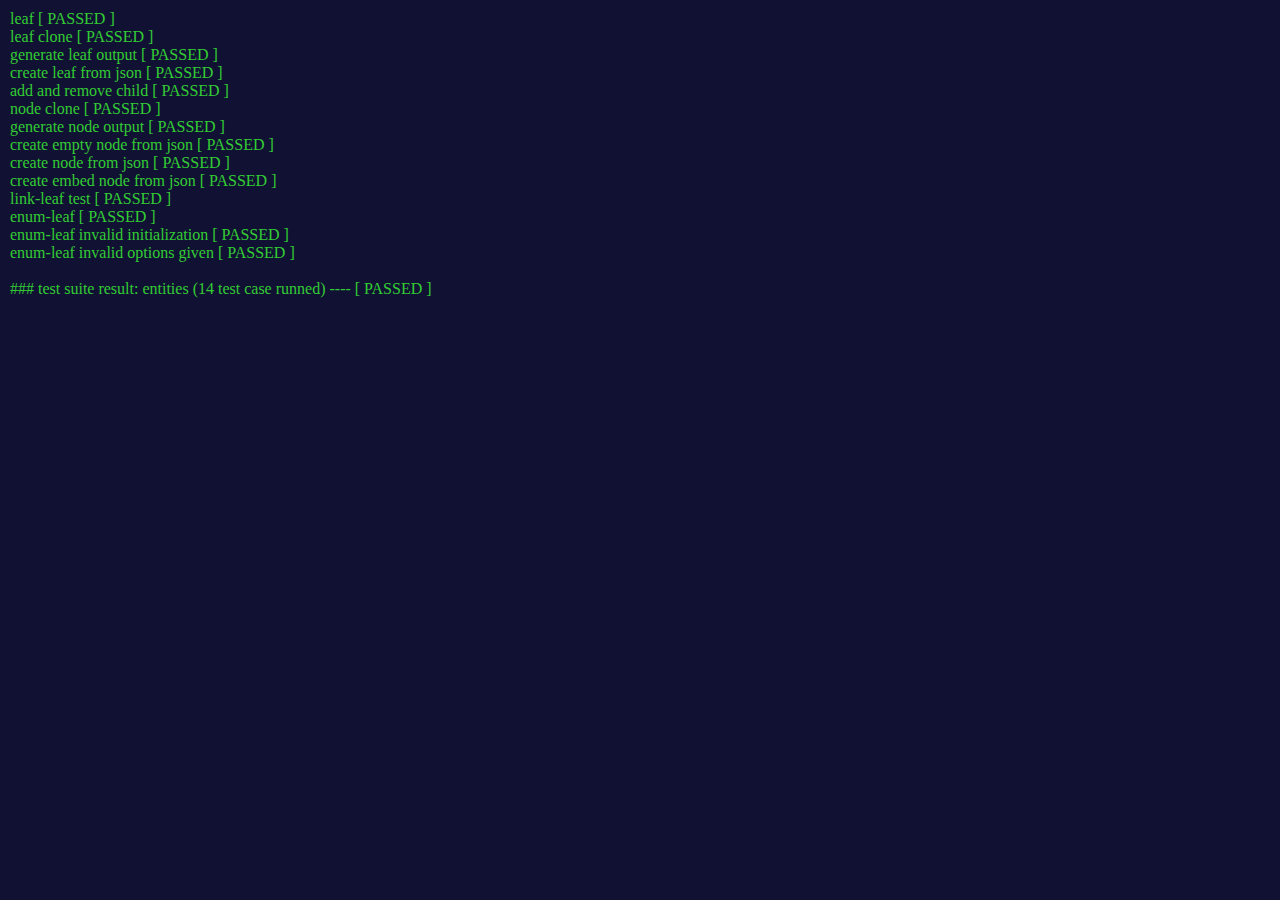
==== unit_test.html @ 477e6260 "removed trailing spaces at line endings" ====
<!DOCTYPE html>
<html>
    <head>
    <title>makao : unit test</title>
        <meta http-equiv="Content-Type" content="text/html; charset=utf-8" />
        <script src="forms.js"></script>
        <script src="entity.js"></script>
        <script src="variables.js"></script>
        <script src="test.js"></script>
        <link rel="stylesheet" type="text/css" href="basic.css" />
    </head>
    <body>
        <script type="text/javascript">
            var suite = new TestSuite("entities");
            // leaf tests
            suite.add(new TestCase("leaf", function(test)
                    {
                        var leaf = new Leaf("a", "b");
                        test.assertEquals(leaf.content, "b");
                    }));

            suite.add(new TestCase("leaf clone", function(test)
                    {
                        var leaf = new Leaf("a", "b");
                        var copy = leaf.clone();
                        test.assertEquals(copy.name, "a");
                        test.assertEquals(copy.type, "leaf");
                        test.assertEquals(copy.base, 0);
                        test.assertEquals(copy.content, "b");
                    }));

            suite.add(new TestCase("generate leaf output", function(test)
                    {
                        var leaf = new Leaf("myLeafName", "myLeafValue");
                        var out = leaf.generateOutput();
                        test.assertEquals(
                            '{"name":"myLeafName","type":"leaf","content":"myLeafValue"}', out);
                    }));

            suite.add(new TestCase("create leaf from json", function(test)
                    {
                        var input = '{"name":"myLeafName","type":"leaf","content":"myLeafValue"}';
                        var leaf = createTreeFromString(input);
                        test.assertEquals(leaf.name, "myLeafName");
                        test.assertEquals(leaf.type, "leaf");
                        test.assertEquals(leaf.base, 0);
                        test.assertEquals(leaf.content, "myLeafValue");
                    }));

            // node tests
            suite.add(new TestCase("add and remove child", function(test)
                    {
                        var node = new Node("testNode");
                        var leaf = new Leaf("a", "b");
                        node.add(leaf);
                        var got = node.getChild("a");
                        test.assertEquals(leaf, got);
                        node.remove("a");
                        got = node.getChild("a");
                        test.assertEquals(undefined, got);
                    }));
            suite.add(new TestCase("node clone", function(test)
                    {
                        var node = new Node("testNode");
                        var leaf = new Leaf("a", "b");
                        node.add(leaf);

                        var copy = node.clone();
                        // change leaf parameter -- copy must not change
                        leaf.name = "changed";
                        test.assertEquals(copy.name, "testNode");
                        test.assertEquals(copy.type, "node");
                        test.assertEquals(copy.base, 0);
                        test.assertEquals(copy.children[0].name, "a");
                    }));

            suite.add(new TestCase("generate node output", function(test)
                    {
                        var node = new Node("myNode");
                        node.add(new Leaf("leaf", "val"));
                        var out = node.generateOutput();
                        test.assertEquals(
                            '{"name":"myNode","type":"node","children":[{"name":"leaf","type":"leaf","content":"val"}]}', out);
                    }));

            suite.add(new TestCase("create empty node from json", function(test)
                    {
                        var input = '{"name":"myNode","type":"node","children":[]}';
                        var node = createTreeFromString(input);
                        test.assertEquals(node.name, "myNode");
                        test.assertEquals(node.type, "node");
                        test.assertEquals(node.base, 0);
                        test.assertEquals(node.children.length, 0);
                    }));

            suite.add(new TestCase("create node from json", function(test)
                    {
                        var input = '{"name":"myNode","type":"node","children":[{"name":"leafName","type":"leaf","content":"val"}]}';
                        var node = createTreeFromString(input);
                        test.assertEquals(node.name, "myNode");
                        test.assertEquals(node.type, "node");
                        test.assertEquals(node.base, 0);
                        test.assertEquals(node.children.length, 1);
                        test.assert(node.children[0] instanceof Leaf);
                        test.assertEquals(node.children[0].name, "leafName");
                        test.assertEquals(node.children[0].content, "val");
                        test.assertEquals(node.children[0].type, "leaf");
                        test.assertEquals(node.children[0].base, node);
                    }));
            suite.add(new TestCase("create embed node from json", function(test)
                    {
                        var input =
                        '{"name":"myNode","type":"node","children":'
                        + '['
                        + '{"name":"leafName","type":"leaf","content":"val"},'
                        + '{"name":"embedNode","type":"node","children":'
                        + '['
                        + '{"name":"leafOfEmbed","type":"leaf","content":"2"}'
                        + ']'
                        + '}'
                        + ']'
                        + '}';
                        var node = createTreeFromString(input);
                        test.assertEquals(node.name, "myNode");
                        test.assertEquals(node.type, "node");
                        test.assertEquals(node.base, 0);
                        test.assertEquals(node.children.length, 2);

                        test.assertIsInstance(node.children[0], Leaf);
                        test.assertEquals(node.children[0].name, "leafName");
                        test.assertEquals(node.children[0].content, "val");
                        test.assertEquals(node.children[0].type, "leaf");
                        test.assertEquals(node.children[0].base, node);

                        test.assertIsInstance(node.children[1], Node);
                        test.assertEquals(node.children[1].name, "embedNode");
                        test.assertEquals(node.children[1].type, "node");
                        test.assertEquals(node.children[1].base, node);
                        test.assertEquals(node.children[1].children.length, 1);
                        test.assertIsInstance(node.children[1].children[0], Leaf);
                        test.assertEquals(node.children[1].children[0].name, "leafOfEmbed");
                        test.assertEquals(node.children[1].children[0].type, "leaf");
                        test.assertEquals(node.children[1].children[0].base, node.children[1]);
                        test.assertEquals(node.children[1].children[0].content, "2");
                    }));

            // variables test
            suite.add(new TestCase("link-leaf test", function(test)
                    {
                        var link = new LinkLeaf("mypage", "example.com");
                        test.assertEquals(link.displayBrief(), "<a target='_blank' href='example.com'>mypage</a> ")
                    }));

            suite.add(new TestCase("enum-leaf", function(test)
                    {
                        var options = ["red", "green", "blue"];
                        var leaf = new EnumLeaf("mycolor", options, "green");
                        test.assertEquals(leaf.content, "green");
                    }));

            suite.add(new TestCase("enum-leaf invalid initialization", function(test)
                    {
                        var options = ["red", "green", "blue"];
                        test.expectThrow();
                        var leaf = new EnumLeaf("mycolor", options, "yellow");
                    }));

            suite.add(new TestCase("enum-leaf invalid options given", function(test)
                    {
                        test.expectThrow();
                        var leaf = new EnumLeaf("mycolor", "this is invalid", "yellow");
                    }));

            suite.run();
        </script>
    </body>
</html>
---- basic.css ----
*
{
    padding: 0px;
    margin: 0px;
}

body
{
    background-color: #113;
    padding: 10px;
    font-family: "Verdana";
}
a
{
    cursor:pointer;
    opacity: 0.8;
    transition: all 200ms;
}

a:hover
{
    opacity: 1;
}


div#base-area a.link
{
    color: #fff;
    text-decoration: underline;
}

div.entity
{
    background-color: #224;
    border: 1px solid #339;
    margin: 10px;
    padding: 5px;
    min-width: 10vw;
}

div.entity .title
{
    color: #ccf;
}

div.entity div.entity-content
{
    padding: 10px;
    background-color: #334;
    color: #bbe;
}

div.entity a.action
{
    padding: 3px;
    margin: 5px;
    text-decoration: none;
    border: 1px solid #444;
    color: #77a;
    display: inline-block;
}

div .entity a.action:hover
{
    background-color: #56a;
    color: #ccf;
}

a.action.error
{
    background-color: #922;
    border: 1px solid #700;
    padding: 3px 10px;
    margin: 12px;
}

a.action.ok
{
    background-color: #292;
    border: 1px solid #070;
    padding: 3px 10px;
    margin: 12px;
}

div#win-layer
{
    display: none;
    z-index: 100;
    background-color: rgba(200,200,200,0.4);
    width: 100vw;
    height: 100vh;
    position: fixed;
    top: 0px;
    left: 0px;
}

div.window
{
    z-index: 1000;
    position: absolute;
    top: 10px;
    margin: 100px 100px;

    background: #448;
    border: 1px solid #ccf;
    box-shadow: 0px 0px 10px #222;
}

div.window .title
{
    padding: 15px;
    color: #eef;
    font-size: 1.2em;
    margin-bottom: 10px;
    background: #337;

}
div.window .body
{
    padding: 22px;
}
div.window .foot
{
    padding: 15px;
    color: #eef;
    font-size: 1.1em;
    margin-top: 10px;
    background: #337;
}

div.window input
{
    margin: 5px;
}

div.window input[type=text]
{
    margin: border: 1px solid #ccf;
}
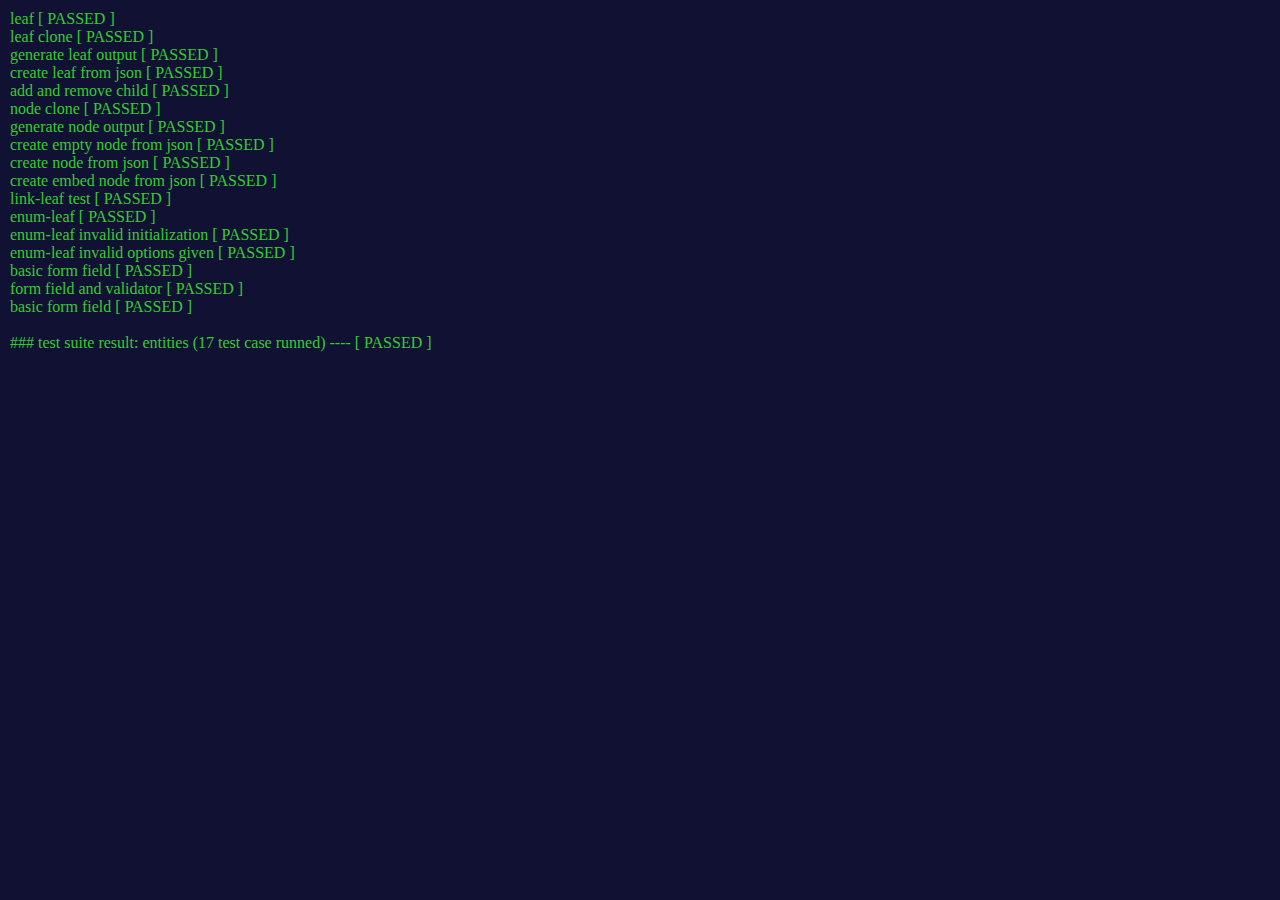
==== commit ae7bd73b: "TextFormField and RadioFormField added TextLeaf added to variables" ====
--- a/unit_test.html
+++ b/unit_test.html
@@ -171,6 +171,39 @@
                         var leaf = new EnumLeaf("mycolor", "this is invalid", "yellow");
                     }));
 
+            // form field test
+            suite.add(new TestCase("basic form field", function(test)
+                    {
+                        var field = new FormField("Your name", "username", "John");
+                        test.assertEquals(field.display(),
+                            "Your name: <input type='text' name='username' value='John' />");
+                        field.setValue("Red");
+                    }));
+
+            suite.add(new TestCase("form field and validator", function(test)
+                    {
+                        var field = new FormField("Your name", "username", "John");
+                        field.validator = function(input) { return input === "Green"}
+                        field.setValue("Green");
+                        test.assertEquals(field.value, "Green");
+
+                        test.expectThrow();
+                        field.setValue("Red");
+                    }));
+
+            suite.add(new TestCase("basic form field", function(test)
+                    {
+                        var field = new RadioFormField("Favourite color", "color",
+                            {"red":"Red", "green":"Green", "blue":"Blue"});
+                        test.assertEquals(field.display(),
+                            "Favourite color: <br />"
+                           + "<input type='radio' name='color' value='red' /> Red<br />"
+                           + "<input type='radio' name='color' value='green' /> Green<br />"
+                           + "<input type='radio' name='color' value='blue' /> Blue<br />"
+                            );
+                        // field.setValue("Red"); TODO check validation
+                    }));
+
             suite.run();
         </script>
     </body>
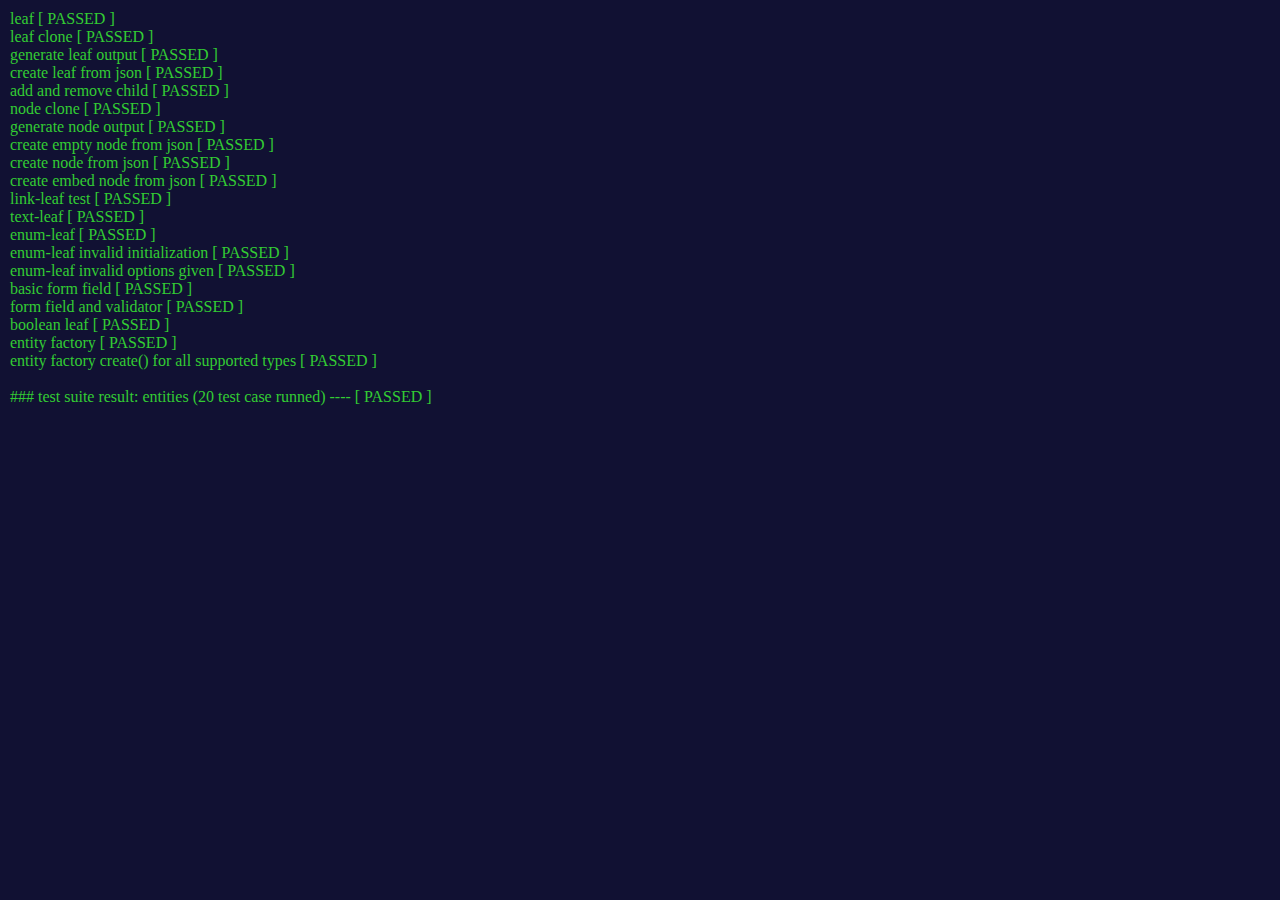
==== commit 2ccae2fb: "new variable types added entity factory added child creation has been generalized move up/down funct" ====
--- a/unit_test.html
+++ b/unit_test.html
@@ -3,14 +3,20 @@
     <head>
     <title>makao : unit test</title>
         <meta http-equiv="Content-Type" content="text/html; charset=utf-8" />
+        <script src="tag.js"></script>
         <script src="forms.js"></script>
         <script src="entity.js"></script>
         <script src="variables.js"></script>
+        <script src="entity_factory.js"></script>
         <script src="test.js"></script>
         <link rel="stylesheet" type="text/css" href="basic.css" />
     </head>
     <body>
         <script type="text/javascript">
+            var factory = new EntityFactory();
+            factory.setType("node", Node);
+            factory.setType("leaf", Leaf);
+
             var suite = new TestSuite("entities");
             // leaf tests
             suite.add(new TestCase("leaf", function(test)
@@ -40,7 +46,7 @@
             suite.add(new TestCase("create leaf from json", function(test)
                     {
                         var input = '{"name":"myLeafName","type":"leaf","content":"myLeafValue"}';
-                        var leaf = createTreeFromString(input);
+                        var leaf = createTreeFromString(input, factory);
                         test.assertEquals(leaf.name, "myLeafName");
                         test.assertEquals(leaf.type, "leaf");
                         test.assertEquals(leaf.base, 0);
@@ -86,17 +92,19 @@
             suite.add(new TestCase("create empty node from json", function(test)
                     {
                         var input = '{"name":"myNode","type":"node","children":[]}';
-                        var node = createTreeFromString(input);
+                        var node = createTreeFromString(input, factory);
                         test.assertEquals(node.name, "myNode");
                         test.assertEquals(node.type, "node");
                         test.assertEquals(node.base, 0);
                         test.assertEquals(node.children.length, 0);
+                        suite.iii = input;
+                        suite.fff = factory;
                     }));
 
             suite.add(new TestCase("create node from json", function(test)
                     {
                         var input = '{"name":"myNode","type":"node","children":[{"name":"leafName","type":"leaf","content":"val"}]}';
-                        var node = createTreeFromString(input);
+                        var node = createTreeFromString(input, factory);
                         test.assertEquals(node.name, "myNode");
                         test.assertEquals(node.type, "node");
                         test.assertEquals(node.base, 0);
@@ -120,7 +128,7 @@
                         + '}'
                         + ']'
                         + '}';
-                        var node = createTreeFromString(input);
+                        var node = createTreeFromString(input, factory);
                         test.assertEquals(node.name, "myNode");
                         test.assertEquals(node.type, "node");
                         test.assertEquals(node.base, 0);
@@ -148,7 +156,16 @@
             suite.add(new TestCase("link-leaf test", function(test)
                     {
                         var link = new LinkLeaf("mypage", "example.com");
+                        /*{*/
+                        test.assertEquals(link.name, "mypage");
+                        /*}*/
                         test.assertEquals(link.displayBrief(), "<a target='_blank' href='example.com'>mypage</a> ")
+                    }));
+
+            suite.add(new TestCase("text-leaf", function(test)
+                    {
+                        var text = new TextLeaf("mytext", "this is a long story");
+                        test.assertEquals(text.content, "this is a long story");
                     }));
 
             suite.add(new TestCase("enum-leaf", function(test)
@@ -176,7 +193,7 @@
                     {
                         var field = new FormField("Your name", "username", "John");
                         test.assertEquals(field.display(),
-                            "Your name: <input type='text' name='username' value='John' />");
+                            "Your name: <input type='text' name='username' value='John'   />");
                         field.setValue("Red");
                     }));
 
@@ -191,20 +208,42 @@
                         field.setValue("Red");
                     }));
 
-            suite.add(new TestCase("basic form field", function(test)
-                    {
-                        var field = new RadioFormField("Favourite color", "color",
-                            {"red":"Red", "green":"Green", "blue":"Blue"});
-                        test.assertEquals(field.display(),
-                            "Favourite color: <br />"
-                           + "<input type='radio' name='color' value='red' /> Red<br />"
-                           + "<input type='radio' name='color' value='green' /> Green<br />"
-                           + "<input type='radio' name='color' value='blue' /> Blue<br />"
-                            );
+            suite.add(new TestCase("boolean leaf", function(test)
+                    {
+                        var field = new BooleanLeaf("Favourite color", true);
                         // field.setValue("Red"); TODO check validation
                     }));
 
-            suite.run();
+            suite.add(new TestCase("entity factory", function(test)
+                    {
+                        var factory = new EntityFactory();
+                        factory.setType("leaf", Leaf);
+                        factory.setType("node", Node);
+                        test.assertEquals(factory.getType("leaf"), Leaf);
+                        test.assertEquals(factory.getType("node"), Node);
+                        test.assertEquals(factory.listTypenames(), ["leaf", "node"]);
+                    }));
+
+            suite.add(new TestCase("entity factory create() for all supported types", function(test)
+                    {
+                        var factory = new EntityFactory();
+                        factory.setType("leaf", Leaf);
+                        factory.setType("link-leaf", LinkLeaf);
+                        factory.setType("enum-leaf", EnumLeaf);
+                        factory.setType("text-leaf", TextLeaf);
+                        factory.setType("boolean-leaf", BooleanLeaf);
+                        factory.setType("node", Node);
+                        
+                        var list = factory.listTypenames();
+                        for (var i = 0; i < list.length; ++i)
+                        {
+                            var typeName = list[i];
+                            console.log(typeName);
+                            test.assertIsInstance(factory.create(typeName), factory.getType(typeName));
+                        }
+                    }));
+
+            suite.run([]);
         </script>
     </body>
 </html>
--- a/basic.css
+++ b/basic.css
@@ -12,6 +12,7 @@
 }
 a
 {
+	color: #eee;
     cursor:pointer;
     opacity: 0.8;
     transition: all 200ms;
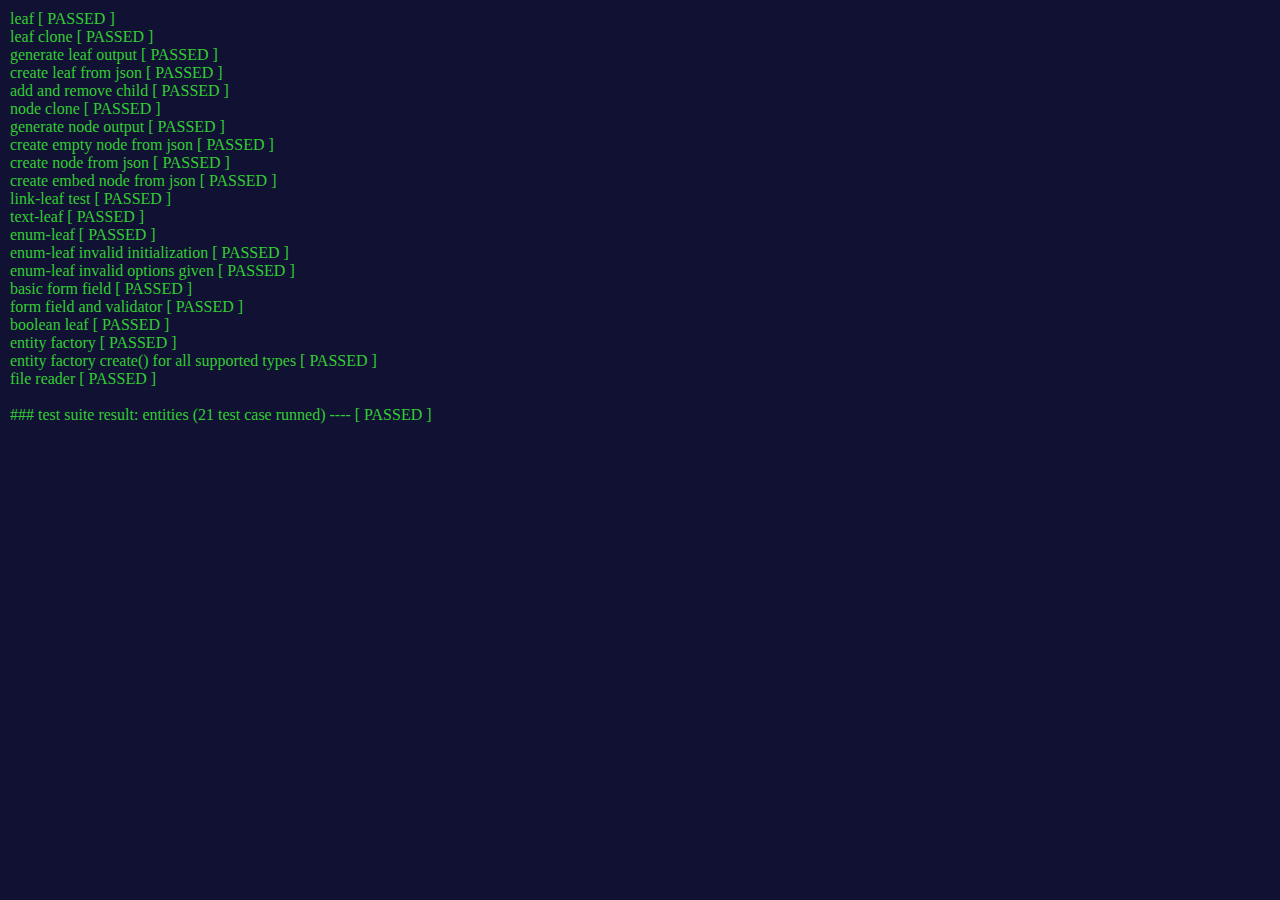
==== commit fcc9f192: "FileHandler added with file read capability" ====
--- a/unit_test.html
+++ b/unit_test.html
@@ -9,6 +9,7 @@
         <script src="variables.js"></script>
         <script src="entity_factory.js"></script>
         <script src="test.js"></script>
+        <script src="file_handler.js"></script>
         <link rel="stylesheet" type="text/css" href="basic.css" />
     </head>
     <body>
@@ -243,6 +244,15 @@
                         }
                     }));
 
+            suite.add(new TestCase("file reader", function(test)
+                    {
+                        var fh = new FileHandler("./global/conf.json");
+                        fh.setCallback(function(msg)
+                        {});
+                        fh.read();
+                        console.log(fh.content);
+                    }));
+
             suite.run([]);
         </script>
     </body>
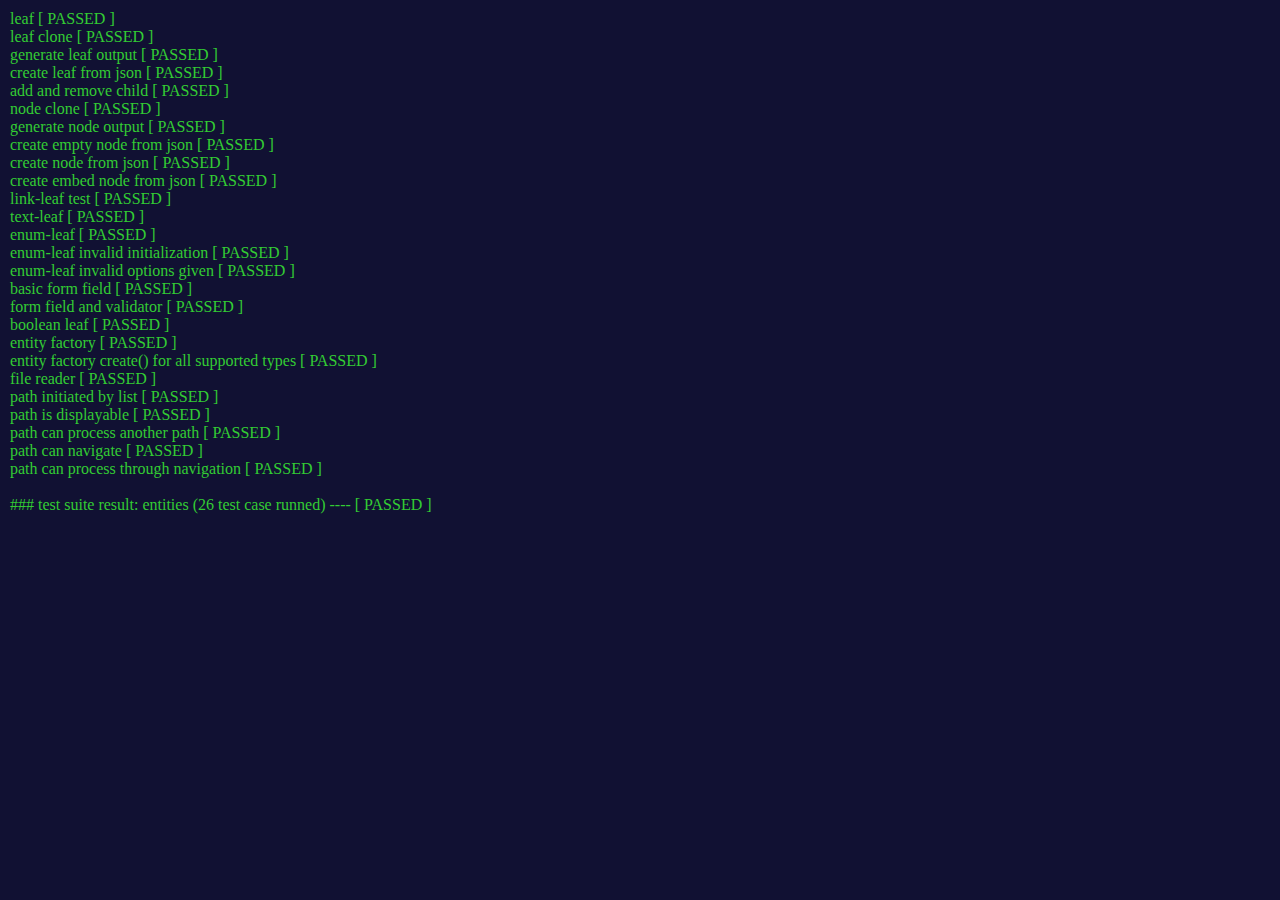
==== commit e6f148ac: "Path class added with unit tests" ====
--- a/unit_test.html
+++ b/unit_test.html
@@ -3,8 +3,10 @@
     <head>
     <title>makao : unit test</title>
         <meta http-equiv="Content-Type" content="text/html; charset=utf-8" />
+        <script src="logger.js"></script>
         <script src="tag.js"></script>
         <script src="forms.js"></script>
+        <script src="path.js"></script>
         <script src="entity.js"></script>
         <script src="variables.js"></script>
         <script src="entity_factory.js"></script>
@@ -250,8 +252,58 @@
                         fh.setCallback(function(msg)
                         {});
                         fh.read();
-                        console.log(fh.content);
-                    }));
+                        // FIXME does not test anything
+                    }));
+            suite.add(new TestCase("path initiated by list", function(test)
+                    {
+                        var l = ["root", "user", "something"];
+                        var path = new Path(l);
+                        test.assertEquals(path.get(), l);
+                    }));
+
+            suite.add(new TestCase("path is displayable", function(test)
+                    {
+                        var l = ["root", "user", "something"];
+                        var path = new Path(l);
+                        test.assertEquals(path.display(), "root / user / something");
+                    }));
+
+            suite.add(new TestCase("path can process another path ", function(test)
+                    {
+                        var other = new Path(["sub", "path"])
+                        var l = ["root", "user", other, "something"];
+                        var path = new Path(l);
+                        test.assertEquals(path.get(), ["root", "user", "sub", "path", "something"]);
+                    }));
+
+            suite.add(new TestCase("path can navigate", function(test)
+                    {
+                        var startNode = new Node("root");
+                        var endNode = new Node("something");
+                        startNode.add(new Node("user"));
+                        startNode.getChild("user").add(endNode);
+                        var l = ["user", "something"];
+                        var path = new Path(l);
+                        test.assertEquals(path.navigate(startNode), endNode);
+                    }));
+
+            suite.add(new TestCase("path can process through navigation", function(test)
+                    {
+                        var startNode = new Node("root");
+                        var endNode = new Node("something");
+                        startNode.add(new Node("user"));
+                        startNode.getChild("user").add(endNode);
+                        var l = ["user", "something"];
+                        var path = new Path(l);
+                        var output = "";
+                        var method = function(node)
+                        {
+                            output += node.name + " ";
+                        }
+                        path.process(method, startNode);
+                        test.assertEquals(output, "user something ");
+                    }));
+
 
             suite.run([]);
         </script>
--- a/basic.css
+++ b/basic.css
@@ -51,17 +51,24 @@
     color: #bbe;
 }
 
+a.action
+{
+    padding: 5px;
+}
+
 div.entity a.action
 {
-    padding: 3px;
     margin: 5px;
     text-decoration: none;
-    border: 1px solid #444;
+    /*border: 1px solid #444;*/
+    background: rgba(0,0,0,0.2);
+    text-align: center;
     color: #77a;
     display: inline-block;
+    min-width: 25px;
 }
 
-div .entity a.action:hover
+div.entity a.action:hover
 {
     background-color: #56a;
     color: #ccf;
@@ -70,17 +77,11 @@
 a.action.error
 {
     background-color: #922;
-    border: 1px solid #700;
-    padding: 3px 10px;
-    margin: 12px;
 }
 
 a.action.ok
 {
     background-color: #292;
-    border: 1px solid #070;
-    padding: 3px 10px;
-    margin: 12px;
 }
 
 div#win-layer
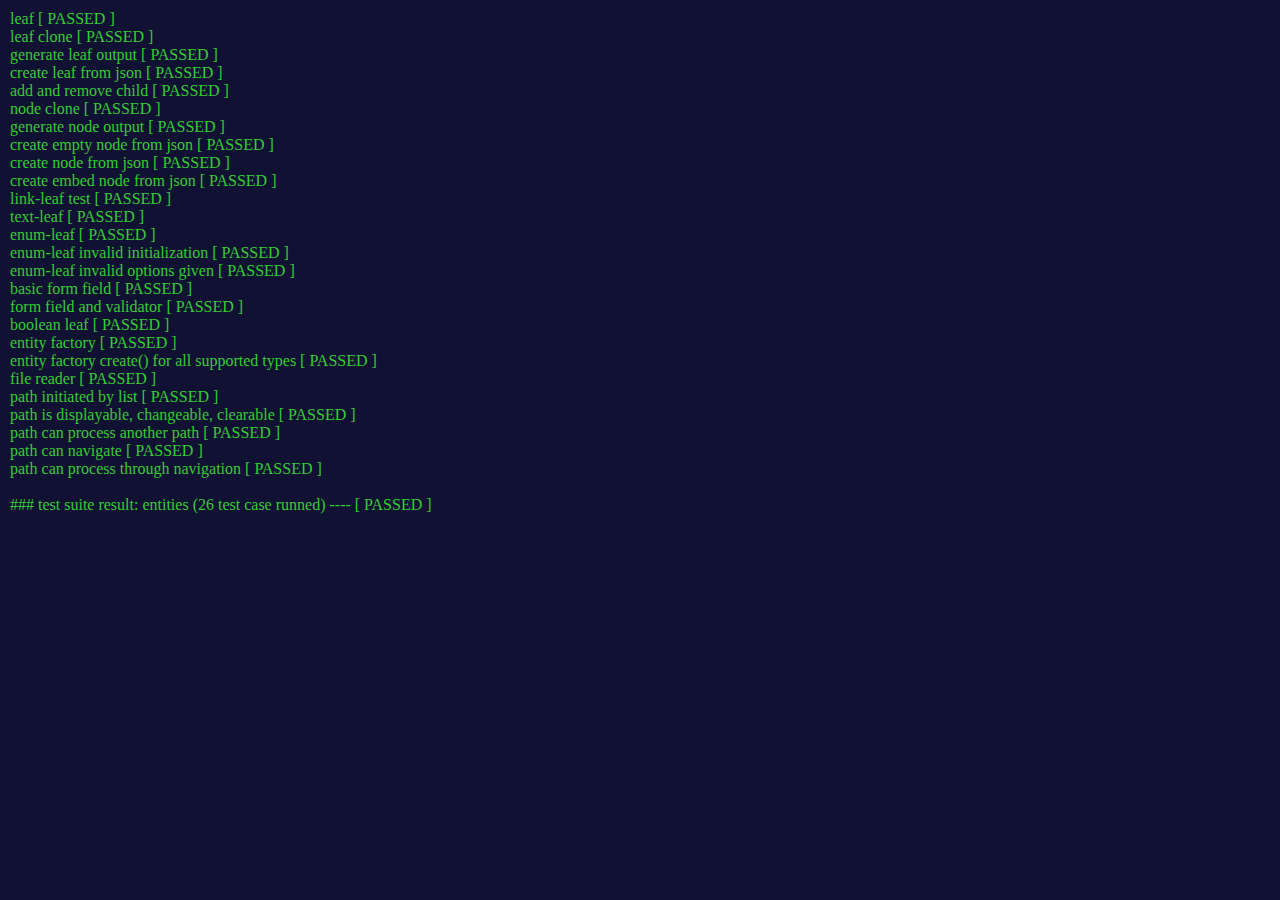
==== commit 0ef135d8: "View class added, and g_actualNode global variable has been eliminated" ====
--- a/unit_test.html
+++ b/unit_test.html
@@ -236,7 +236,7 @@
                         factory.setType("text-leaf", TextLeaf);
                         factory.setType("boolean-leaf", BooleanLeaf);
                         factory.setType("node", Node);
-                        
+
                         var list = factory.listTypenames();
                         for (var i = 0; i < list.length; ++i)
                         {
@@ -261,12 +261,26 @@
                         test.assertEquals(path.get(), l);
                     }));
 
-            suite.add(new TestCase("path is displayable", function(test)
+            suite.add(new TestCase("path is displayable, changeable, clearable", function(test)
                     {
                         var l = ["root", "user", "something"];
                         var path = new Path(l);
                         test.assertEquals(path.display(), "root / user / something");
-                    }));
+
+                        path.up();
+                        test.assertEquals(path.display(), "root / user");
+
+                        path.to("added");
+                        test.assertEquals(path.display(), "root / user / added");
+
+                        path.clear();
+                        test.assertEquals(path.display(), "");
+
+                        // up from top (= remove from empty list)
+                        path.up();
+                        test.assertEquals(path.display(), "");
+                    }));
+
 
             suite.add(new TestCase("path can process another path ", function(test)
                     {
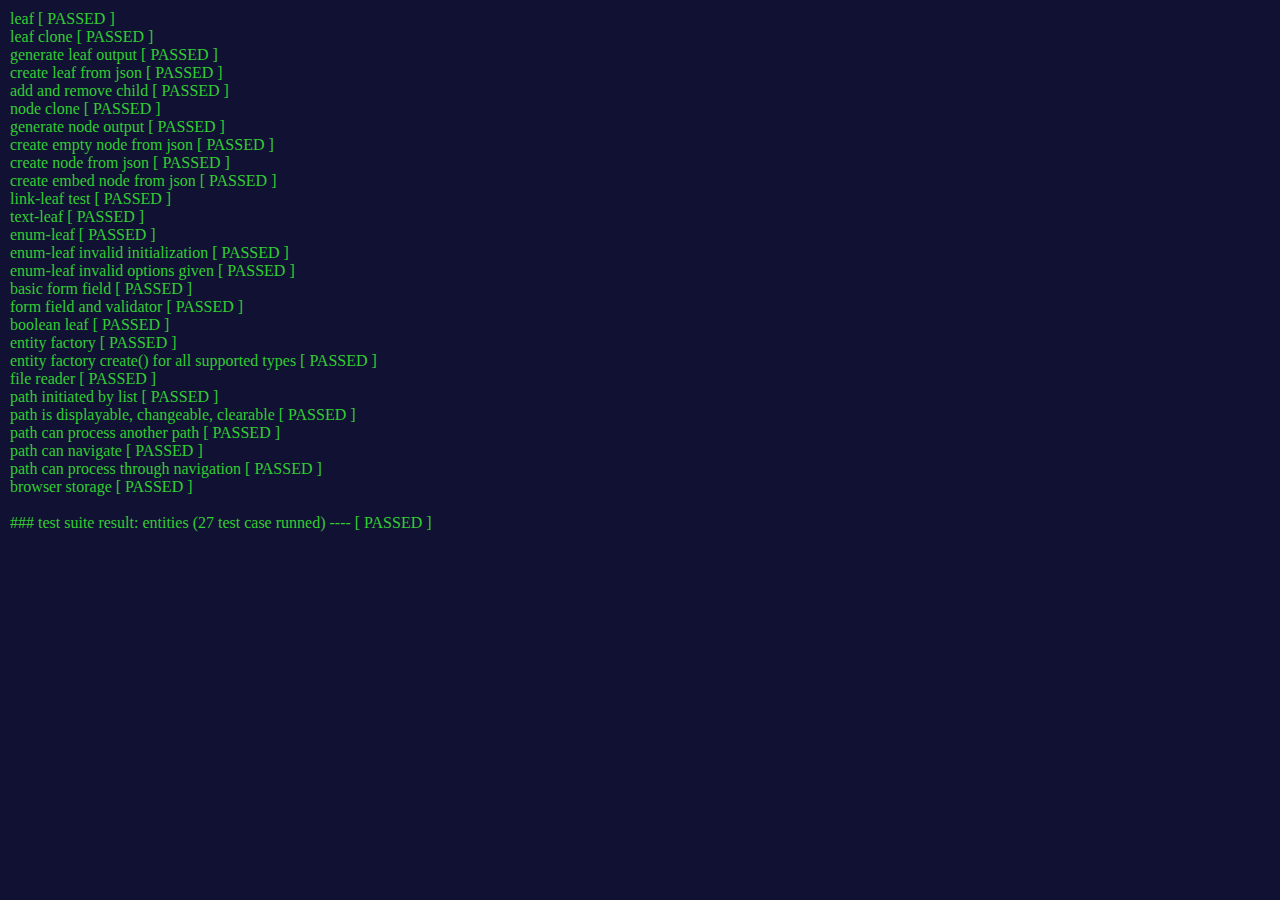
==== commit f8389c54: "basics of BrowserStorage added" ====
--- a/unit_test.html
+++ b/unit_test.html
@@ -12,6 +12,7 @@
         <script src="entity_factory.js"></script>
         <script src="test.js"></script>
         <script src="file_handler.js"></script>
+        <script src="storage_base.js"></script>
         <link rel="stylesheet" type="text/css" href="basic.css" />
     </head>
     <body>
@@ -318,6 +319,18 @@
                         test.assertEquals(output, "user something ");
                     }));
 
+            suite.add(new TestCase("browser storage", function(test)
+                    {
+                        var node = new Node("root");
+                        var endNode = new Node("something");
+                        node.add(new Node("user"));
+                        node.getChild("user").add(endNode);
+
+                        var storage = new BrowserStorage("targette", factory);
+                        storage.storeNode(node);
+                         //  TODO
+                        //test.assertEquals(storage.loadNode(), node);
+                    }));
 
             suite.run([]);
         </script>
